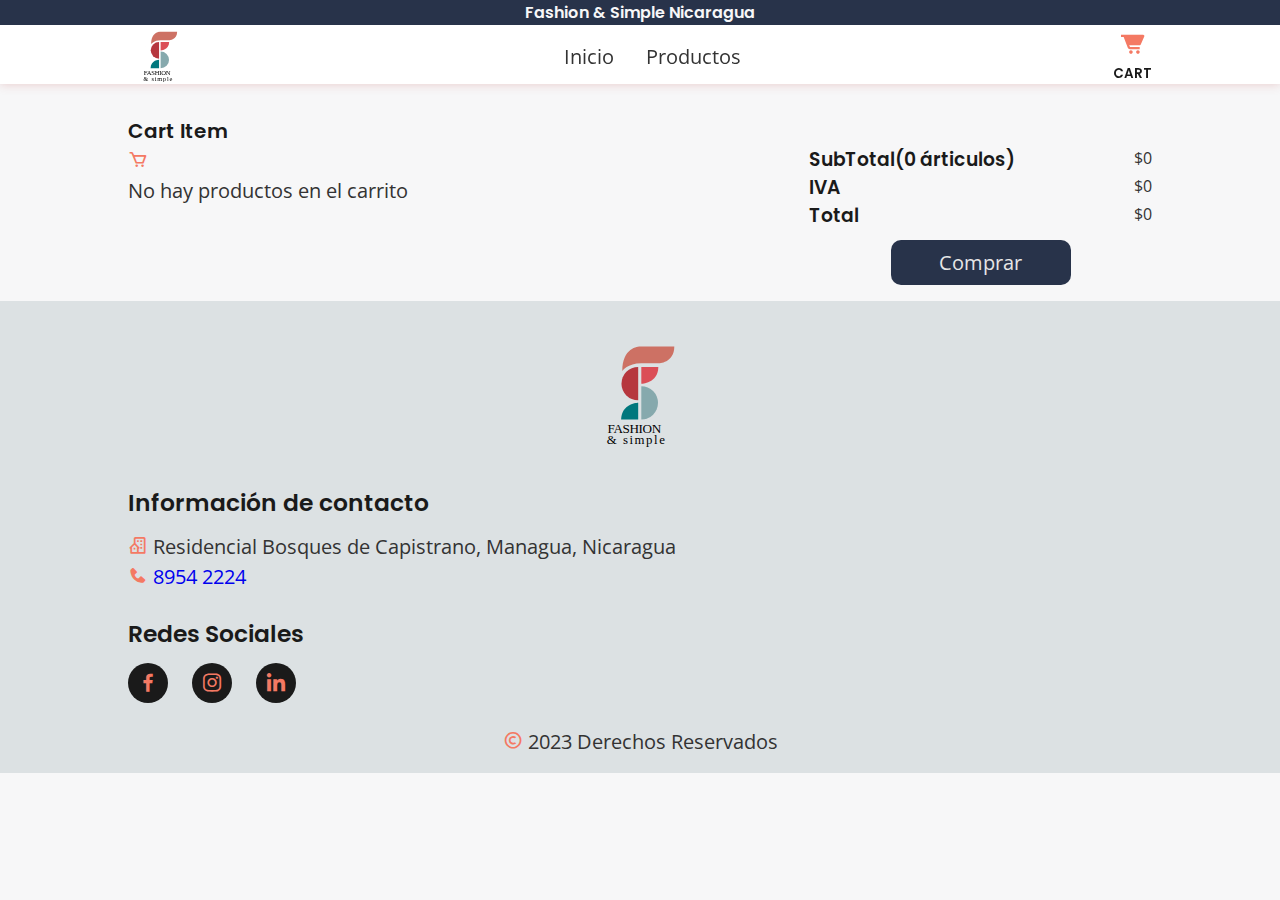
==== cart.html @ 0297e50c "version1 09-13-2023" ====
<!DOCTYPE html>
<html lang="en">
<head>
    <meta charset="UTF-8">
    <meta name="viewport" content="width=device-width, initial-scale=1.0">
    <link rel="icon" type="image/png" sizes="32x32" href="./assets/img/logo-fashion-store.png">
    <title>Fashion & Simple</title>
    <link href="https://fonts.googleapis.com/css2?family=Open+Sans:wght@300;400;600;700&family=Poppins:wght@300;400;600;700&display=swap" rel="stylesheet">
    <link href='https://unpkg.com/boxicons@2.1.4/css/boxicons.min.css' rel='stylesheet'>
    <link rel="stylesheet" href="./assets/css/style.css">
    <script type="module" src="./assets/js/cart_main.js" defer></script>
</head>

<body>
<!--Loader-->
    <div class="loader loader--hidden">
        <div class="loader__container">
            <span></span>
        </div>
        <div class="loader__img">
            <img src="./assets/img/logo-fashion-store.png" alt="Fashion & Simple">
        </div>
    </div>

    <!--Header-->
    <header class="header">
        <div class="header__title">
            <h4>Fashion & Simple Nicaragua</h4>
        </div>

        <nav class="nav container">
            <div class="nav__buttons nav_buttons1">
                <button type="button" class="nav__btn btn--menu">
                    <i class="bx bx-menu"></i>
                </button>
                <h6 class="lbl--menu">MENU</h6>
            </div>

            <div class="nav__menu">
                <button type="button" class="nav__btn btn--close">
                    <i class="bx bx-x"></i>
                </button>
                <ul class="nav__list">
                    <li class="nav__items">
                        <a href="index.html" class="nav__link">Inicio</a>
                    </li>
                    <li class="nav__items">
                        <a href="index.html" class="nav__link">Productos</a>
                    </li>
                </ul>
            </div>

            <a href="https://www.facebook.com/profile.php?id=100083059419586" class="nav__logo">
                <svg id="Capa_1" class="logo--icon" data-name="Capa 1" xmlns="http://www.w3.org/2000/svg" viewBox="0 0 1200 1200"><defs><style>.cls-1{font-size:123.55px;font-family:BigJohn, Big John;}.cls-2{letter-spacing:-0.03em;}.cls-3{letter-spacing:-0.02em;}.cls-4{fill:#b6373e;}.cls-5{font-size:120.35px;font-family:CenturyGothic, Century Gothic;letter-spacing:0.12em;}.cls-6{fill:#cd7164;}.cls-7{fill:#db4e57;}.cls-8{fill:#00777d;}.cls-9{fill:#86a9ad;}</style></defs><text class="cls-1" transform="translate(295.29 937.73)" ><tspan class="cls-2">FASHION</tspan></text><path class="cls-4" d="M326.29,404.75a17.48,17.48,0,0,0,2.78.84H328Z"/><text class="cls-5" transform="translate(287.79 1044.1)">&amp; simple</text><path class="cls-6" d="M434.14,357.08s49.67-72.47,178-72.47h162s147.42-4.5,147.42-158.67H612.1S434.29,112.43,434.14,357.08Z"/><path class="cls-7" d="M612.1,318.37v158s157.27-3.42,159.83-158Z"/><path class="cls-8" d="M582.84,811.27v-158s-157.27,3.43-159.83,158Z"/><path class="cls-4" d="M426.33,474.72A156.51,156.51,0,0,0,582.84,631.23v-313A156.51,156.51,0,0,0,426.33,474.72Z"/><path class="cls-9" d="M768.61,654.72A156.51,156.51,0,0,0,612.1,498.21v313A156.51,156.51,0,0,0,768.61,654.72Z"/></svg>
            </a>

            <div class="nav__buttons">
                <a href="#" >
                    <button type="button" class="nav__btn btn--cart">
                        <i class='bx bxs-cart-alt'></i>
                        <span class="notify">0</span>
                    </button>
                </a>
                <h6>CART</h6>
            </div>
        </nav>
    </header>

    <div class="separdor"></div>

    <!--main-->
    <main class="main">
        <section class="products section">
            <h2 class="products__title section--title">Cart Item</h2>
            <div class="cart__container container">
                <div class="article__container ">
                    <article class="article">
                        <div class="article__image ">
                            <img src="./assets/img/A14925-Bright-Navy.webp" alt="Camiseta de manga larga con estampado gráfico">
                        </div>
                        <h4 class="article__style">Style: A14925</h4>
                        <h3 class="article__title">Denim & Co. "How Timeless" Bermuda Shorts with Pockets</h3> 
                        <h3 class="article__color--size">Maple Brown / X-Small</h3> 

                        <div class="article__price">
                            <span class="cart__TotalPrice">$16.99</span>
                        </div>
                        
                        <div class="article__quantity">
                            <button type="button" class="article__quantity-btn article--minus">
                                <i class="bx bx-minus"></i>
                            </button>
                            <span class="article__quantity-text">4</span>
                            <button type="button" class="article__quantity-btn article--plus">
                                <i class="bx bx-plus"></i>
                            </button>
                        </div>
                        <button type="button" class="article__btn remove-from-cart">
                            <i class="bx bx-trash"></i> Eliminar
                        </button>
                    </article>    
                    <hr>
                    <article class="article">
                        <div class="article__image ">
                            <img src="./assets/img/A14925-Bright-Navy.webp" alt="Camiseta de manga larga con estampado gráfico">
                        </div>
                        <h4 class="article__style">Style: A14925</h4>
                        <h3 class="article__title">Denim & Co. "How Timeless" Bermuda Shorts with Pockets</h3> 
                        <h3 class="article__color--size">Maple Brown / X-Small</h3> 

                        <div class="article__price">
                            <span class="cart__TotalPrice">$16.99</span>
                        </div>
                        
                        <div class="article__quantity">
                            <button type="button" class="article__quantity-btn article--minus">
                                <i class="bx bx-minus"></i>
                            </button>
                            <span class="article__quantity-text">4</span>
                            <button type="button" class="article__quantity-btn article--plus">
                                <i class="bx bx-plus"></i>
                            </button>
                        </div>
                        <button type="button" class="article__btn remove-from-cart">
                            <i class="bx bx-trash"></i> Eliminar
                        </button>
                    </article>  
                    <hr>
                    <article class="article">
                        <div class="article__image ">
                            <img src="./assets/img/A14925-Bright-Navy.webp" alt="Camiseta de manga larga con estampado gráfico">
                        </div>
                        <h4 class="article__style">Style: A14925</h4>
                        <h3 class="article__title">Denim & Co. "How Timeless" Bermuda Shorts with Pockets</h3> 
                        <h3 class="article__color--size">Maple Brown / X-Small</h3> 

                        <div class="article__price">
                            <span class="cart__TotalPrice">$16.99</span>
                        </div>
                        
                        <div class="article__quantity">
                            <button type="button" class="article__quantity-btn article--minus">
                                <i class="bx bx-minus"></i>
                            </button>
                            <span class="article__quantity-text">4</span>
                            <button type="button" class="article__quantity-btn article--plus">
                                <i class="bx bx-plus"></i>
                            </button>
                        </div>
                        <button type="button" class="article__btn remove-from-cart">
                            <i class="bx bx-trash"></i> Eliminar
                        </button>
                    </article>  
                    <hr>
                    <article class="article">
                        <div class="article__image ">
                            <img src="./assets/img/A14925-Bright-Navy.webp" alt="Camiseta de manga larga con estampado gráfico">
                        </div>
                        <h4 class="article__style">Style: A14925</h4>
                        <h3 class="article__title">Denim & Co. "How Timeless" Bermuda Shorts with Pockets</h3> 
                        <h3 class="article__color--size">Maple Brown / X-Small</h3> 

                        <div class="article__price">
                            <span class="cart__TotalPrice">$16.99</span>
                        </div>
                        
                        <div class="article__quantity">
                            <button type="button" class="article__quantity-btn article--minus">
                                <i class="bx bx-minus"></i>
                            </button>
                            <span class="article__quantity-text">4</span>
                            <button type="button" class="article__quantity-btn article--plus">
                                <i class="bx bx-plus"></i>
                            </button>
                        </div>
                        <button type="button" class="article__btn remove-from-cart">
                            <i class="bx bx-trash"></i> Eliminar
                        </button>
                    </article>  
                    <hr>
                    <article class="article">
                        <div class="article__image ">
                            <img src="./assets/img/A14925-Bright-Navy.webp" alt="Camiseta de manga larga con estampado gráfico">
                        </div>
                        <h4 class="article__style">Style: A14925</h4>
                        <h3 class="article__title">Denim & Co. "How Timeless" Bermuda Shorts with Pockets</h3> 
                        <h3 class="article__color--size">Maple Brown / X-Small</h3> 

                        <div class="article__price">
                            <span class="cart__TotalPrice">$16.99</span>
                        </div>
                        
                        <div class="article__quantity">
                            <button type="button" class="article__quantity-btn article--minus">
                                <i class="bx bx-minus"></i>
                            </button>
                            <span class="article__quantity-text">4</span>
                            <button type="button" class="article__quantity-btn article--plus">
                                <i class="bx bx-plus"></i>
                            </button>
                        </div>
                        <button type="button" class="article__btn remove-from-cart">
                            <i class="bx bx-trash"></i> Eliminar
                        </button>
                    </article>  
                    <hr>
                    <article class="article">
                        <div class="article__image ">
                            <img src="./assets/img/A14925-Bright-Navy.webp" alt="Camiseta de manga larga con estampado gráfico">
                        </div>
                        <h4 class="article__style">Style: A14925</h4>
                        <h3 class="article__title">Denim & Co. "How Timeless" Bermuda Shorts with Pockets</h3> 
                        <h3 class="article__color--size">Maple Brown / X-Small</h3> 

                        <div class="article__price">
                            <span class="cart__TotalPrice">$16.99</span>
                        </div>
                        
                        <div class="article__quantity">
                            <button type="button" class="article__quantity-btn article--minus">
                                <i class="bx bx-minus"></i>
                            </button>
                            <span class="article__quantity-text">4</span>
                            <button type="button" class="article__quantity-btn article--plus">
                                <i class="bx bx-plus"></i>
                            </button>
                        </div>
                        <button type="button" class="article__btn remove-from-cart">
                            <i class="bx bx-trash"></i> Eliminar
                        </button>
                    </article>  
                    <hr>
                    <article class="article">
                        <div class="article__image ">
                            <img src="./assets/img/A14925-Bright-Navy.webp" alt="Camiseta de manga larga con estampado gráfico">
                        </div>
                        <h4 class="article__style">Style: A14925</h4>
                        <h3 class="article__title">Denim & Co. "How Timeless" Bermuda Shorts with Pockets</h3> 
                        <h3 class="article__color--size">Maple Brown / X-Small</h3> 

                        <div class="article__price">
                            <span class="cart__TotalPrice">$16.99</span>
                        </div>
                        
                        <div class="article__quantity">
                            <button type="button" class="article__quantity-btn article--minus">
                                <i class="bx bx-minus"></i>
                            </button>
                            <span class="article__quantity-text">4</span>
                            <button type="button" class="article__quantity-btn article--plus">
                                <i class="bx bx-plus"></i>
                            </button>
                        </div>
                        <button type="button" class="article__btn remove-from-cart">
                            <i class="bx bx-trash"></i> Eliminar
                        </button>
                    </article>  
                    <hr>
                </div>

                <div class="cart__total">
                    <section>
                    <div class="cart__subTotal">
                        <h3>SubTotal(<span></span>) </h3>
                        <span></span>
                    </div>
                    <div class="cart__iva">
                        <h3 >IVA</h3> 
                        <span></span>
                    </div>
                    <div class="cart__granTotal">
                        <h3 >Total</h3>
                        <span></span>
                    </div>
                
                    <div class='btn-container'>
                        <button type="button" class="product__btn btn--checkout" data-id="2">
                            <span>Comprar</span>
                        </button>
                    </div> 
                </section>
                </div>  
            </div>
        </section>
    </main>

    <!--footer-->
    <footer class="footer section">
        <div class="footer__container container">
            <div class="footer__logo">
                <a href="https://www.facebook.com/profile.php?id=100083059419586" class="footer__logo">
                    <svg id="Capa_1" class="footer--icon" data-name="Capa 1" xmlns="http://www.w3.org/2000/svg" viewBox="0 0 1200 1200"><defs><style>.cls-1{font-size:123.55px;font-family:BigJohn, Big John;}.cls-2{letter-spacing:-0.03em;}.cls-3{letter-spacing:-0.02em;}.cls-4{fill:#b6373e;}.cls-5{font-size:120.35px;font-family:CenturyGothic, Century Gothic;letter-spacing:0.12em;}.cls-6{fill:#cd7164;}.cls-7{fill:#db4e57;}.cls-8{fill:#00777d;}.cls-9{fill:#86a9ad;}</style></defs><text class="cls-1" transform="translate(295.29 937.73)"><tspan class="cls-2">FASHION</tspan></text><path class="cls-4" d="M326.29,404.75a17.48,17.48,0,0,0,2.78.84H328Z"/><text class="cls-5" transform="translate(287.79 1044.1)">&amp; simple</text><path class="cls-6" d="M434.14,357.08s49.67-72.47,178-72.47h162s147.42-4.5,147.42-158.67H612.1S434.29,112.43,434.14,357.08Z"/><path class="cls-7" d="M612.1,318.37v158s157.27-3.42,159.83-158Z"/><path class="cls-8" d="M582.84,811.27v-158s-157.27,3.43-159.83,158Z"/><path class="cls-4" d="M426.33,474.72A156.51,156.51,0,0,0,582.84,631.23v-313A156.51,156.51,0,0,0,426.33,474.72Z"/><path class="cls-9" d="M768.61,654.72A156.51,156.51,0,0,0,612.1,498.21v313A156.51,156.51,0,0,0,768.61,654.72Z"/></svg>
                </a>    
            </div>  

            <div class="footer__top">
                <div class="footer__left">
                    <h3 class="footer__title">Información de contacto</h3>
                    <div class="footer__info">
                        <i class='bx bx-building-house' ></i>
                        <p class="footer__text">Residencial Bosques de Capistrano, Managua, Nicaragua</p>
                    </div>

                    <div class="footer__info">
                        <i class='bx bxs-phone'></i>
                        <a href="tel:8954 2224">8954 2224</a>
                    </div>

                </div>
                <div class="footer__right">
                    <h3 class="footer__title">Redes Sociales</h3>
                    <ul class="footer__social">
                        <li class="footer__item">
                            <a href="https://www.facebook.com/profile.php?id=100083059419586" class="footer__link">
                                <i class='bx bxl-facebook' ></i>
                            </a>
                        </li>
                        <li class="footer__item">
                            <a href="https://www.instagram.com/fashionsimple.ni/" class="footer__link">
                                <i class="bx bxl-instagram"></i>
                            </a>
                        </li>
                        <li class="footer__item">
                            <a href="https://www.linkedin.com/in/yurik-rivera-zeled%C3%B3n-066726237/" class="footer__link">
                                <i class="bx bxl-linkedin"></i>
                            </a>
                        </li>
                    </ul>
                </div>
            </div>
            
            <div class="footer__bottom">
                <i class='bx bx-copyright'></i>
                <p class="footer__text">2023 Derechos Reservados</p>
            </div>
        </div>
    </footer>

    <section class="modal">
        <div class="modal__container">
            <h3 class="modal__title">Inventario límitado.</h3>
            <hr>

            <h3 class="modal__message"></h3>
            <button type="button" class="modal--btn--accept">
                Continuar
            </button>
            
        </div>
    </section>
</body>
</html>
---- assets/css/style.css ----
:root{
    --header-height: 85px;
    --header-title: 25px;

    --primary-color: hsl(354, 78%, 68%);
    --body-color: hsl(206, 4%, 97%);
    --text-color: hsl(0, 0%, 20%);
    --title-color: hsl(0, 0%, 10%);
    --bg-color: hsl(0, 0%, 100%);
    --card-color: hsl(0, 0%, 90%);
    --secundary-color: rgb(40, 51, 74);
    --footer-color:#dce1e3;
    --error-bg-color: #f9d2d5;
    --error-font-color:#e11c2c;
    --articule-quantity-color:#ddd;

    --modal-bg-color: #111111bd;

    --icon-color:#F47963;
    --container-border-color:#28334a;

    --logo-color-red:  #b6373e;
    --logo-color-turquesa: #00777d;

    --price-color-red: #da291c;

    --body-font: 'Open Sans', sans-serif;
    --title-font: 'Poppins', sans-serif;

    --big-font: 2rem;
    --medium-font: 1.5rem;
    --normal-font: 1rem;
    --small-font: .8rem;
    --tiny-font: .75rem;
    --mini-font: .4rem;

    --font-bold: 700;
    --font-medium: 600;
    --font-normal: 400;
    --font-tiny: 300;

    --sp-0-5: .5rem;
    --sp-0-75: .75rem;
    --sp-1: 1rem;
    --sp-1-5: 1.5rem;
    --sp-2: 2rem;
    --sp-2-5: 2.5rem;
    --sp-3: 3rem;

    --z-fixed: 100;
    --z-modal: 200;
}

@media (min-width: 992px){
   :root{
        --big-font: 2.5rem;
        --medium-font: 2rem;
        --normal-font: 1.25rem;
        --small-font: 1rem;
        --tiny-font: .8rem;
        --mini-font: .45rem;
   } 
}

html, 
body {
    height: 100%;
}

html{
    font-size: 16px;
    line-height: 1.5;
    scroll-behavior: smooth;
    box-sizing: border-box;
}

*,
*::before,
*::after{
    box-sizing: inherit;
    margin: 0;
    padding: 0;
}

button,
input,
textarea{
    font-family: var(--body-font);
    font-size: var(--normal-font);
}

body{
    font-family: var(--body-font);
    font-size: var(--normal-font);
    font-weight: var(--font-normal);
    color: var(--text-color);
    background-color: var(--body-color);
}

a{
    text-decoration: none;
}

h1,
h2,
h3,
h4,
h5,
h6{
    font-family: var(--title-font);
    font-weight: var(--font-medium);
    color: var(--title-color); 
}

ul,
ol{
    list-style: none;
}

img{
    max-width: 100%;
    height: auto;
}

button{
    border: none;
    outline: none;
    background-color: transparent;
    user-select: none;
    cursor: pointer;
}


.loader{
    position: fixed;
    top: 0;
    left: 0;
    width: 100%;
    height: 100%;
    background-color: var(--bg-color);
    z-index: var(--z-modal);
    display: flex;
    justify-content: center;
    align-items: center;
}


.loader--hidden{
    opacity: 0;
    visibility: hidden;
    transition: all .5s ease-in-out;
}

.loader__img{
    position: fixed;
    display: flex;
    justify-content: center;
    align-items: center;
    height: 77px;
    width: 77px;
    max-width: 75px;
    max-height: 75px;
    border-radius: 50%;
    overflow: hidden;
}

.loader__img img{
    object-fit: cover;
    object-position: center;
    transition: transform .3s ease-in-out, rotate .3s ease-in-out;
}


.loader__container span{
    display: inline-block;
    width: 100px;
    height: 100px; 
    max-width: 100px;
    max-height: 100px;
    color: var(--secundary-color);
    border: .5em solid transparent;
    border-top-color: var(--logo-color-red);
    border-radius: 50%;
    animation: 1s loader-ani linear infinite;
    position: relative;
    &::before{
        content: '';
        display: block;
        width: 100px;
        height: 100px;     
        max-width: 100px;
        max-height: 100px;
        position: absolute;
        top: -0.5em;
        left: -0.5em;
        border: 0.5em solid var(--logo-color-turquesa);
        border-radius: 50%;
        opacity: .3;
    }
}

i{
    color: var(--icon-color);
}

@keyframes loader-ani {
    0% {
      transform: rotate(0deg);
    }
    100% {
      transform: rotate(360deg);
    }
}

.section {
    padding: var(--sp-2) 0 var(--sp-1);
}

.section--title, .container{
    max-width: 1024px;
    margin: 0 1rem;
} 

.header{
    position: fixed;
    top: 0;
    left: 0;
    width: 100%;
    height: var(--header-height);
    background-color: var(--bg-color);
    z-index: var(--z-fixed);
    box-shadow: 0 0 10px hsla(0, 49%, 49%, 0.25);    
}

.header__title{
    background-color: var(--secundary-color);
    height: var(--header-title);
    display: flex;
    justify-content: center;
    align-items: center;
}

.header__title h4{
    color: var(--body-color);
    font-size: var(--small-font);
}

.nav{
    display: flex;
    justify-content: space-between;
    align-items: center;
}

.nav__logo{
    display: flex;
    align-items: center;
}

.logo--icon{
    width: 4rem;
    height: 4rem;
    color: var(--primary-color);
}

@media (max-width:768px){
    .nav__menu{
        position: fixed;
        top: var(--header-height);
        left: -100%;
        width: 100%;
        height: calc(max-content - var(--header-height));
        padding: var(--sp-3) 0 var(--sp-2);
        background-color: var(--bg-color);
        z-index: var(--z-fixed);
        transition: left 0.5s ease-in-out;
    }
}

.nav__menu .btn--close{
    position: absolute;
    top: var(--sp-0-75);
    right: var(--sp-0-75);
    width: var(--sp-2);
    height: var(--sp-2);
    font-size: var(--medium-font);
    z-index: var(--z-fixed);
    display: flex;
    justify-content: center;
    align-items: center;
}

.nav__link{
    display: flex;
    align-items: center;
    padding: var(--sp-0-75) var(--sp-1);
    color: var(--text-color);
    transition: color 0.3s ease-in-out
}

.nav__link:hover{
    color: var(--primary-color);
}

.nav__buttons{
    display: flex;
    flex-direction: column;
    align-items: center;
}

.nav__btn i{
    font-size: 1.75rem;
}

.btn--cart{
    position: relative;
}

.notify{
    position: absolute;
    top: -2px;
    right: -6px;
    width: 20px;
    height: 20px;
    background-color: var(--primary-color);
    border: 1px solid var(--secundary-color);
    font-size: var(--tiny-font);
    display: flex;
    justify-content: center;
    align-items: center;
    border-radius: 50%;
    opacity: 0;
    visibility: hidden;
    transition: opacity 0.3s ease-in-out, visibility 0.3s ease-in-out;
}

.show--notify{
    opacity: 1;
    visibility: visible;
}

/*Show Menu*/
.show--menu{
    left: 0;
}


/*Product*/
.products__container{
    display: grid;
    grid-template-columns: repeat(auto-fit, minmax(250px, 1fr));
    gap: var(--sp-2);

}

.products__title{
    margin-bottom: var(--sp-0-5);
    font-size: var(--normal-font);
}

.product{
    display: flex;
    flex-direction: column;
    overflow: hidden;
    border-radius: 10px;
    box-shadow: rgba(0, 0, 0, 0.35) 0px 5px 10px;
}

.product .product__content{
    flex-grow: 1;
}

.product:hover{
    cursor: pointer;
    box-shadow: rgba(244, 121, 99, 0.35) 0px 5px 10px;
}

.product__image{
    padding: var(--sp-1);
    /*background-color: var(--card-color);*/
}

.product__image img{
    transition: transform 0.3s ease-in-out;
}

/*.product:hover img{
    transform: translateY(-10px);
}*/

.product__image img:hover{
    transform:scale(1.3);
         
    /*border-radius:50%;
    box-shadow: 0px 0px 15px 15px #ec731e;
    transform: rotate(360deg);*/     
}

.product__content{
    position: relative;
    display: grid;
    grid-template-rows: repeat(2, 1fr);
    align-items: center;
    background-color: var(--bg-color);
    padding: var(--sp-1-5);
    min-height: 109px;
}

.product__price{
    display: flex;
    gap: 5px;
}

.product__actualPrice{
    /*grid-column: span 1;*/
    color: var(--price-color-red);
    font-size: var(--medium-font);
}

.product__originalPrice{
    /*grid-column: span 2;*/
    font-size: var(--normal-font);
    text-decoration:line-through;
}

.product__title{
    /*grid-column: span 3;*/
    font-size: var(--normal-font);
}

/*Product Detail*/

fieldset{
    border: 1px solid transparent;
}

.err{
    background-color: var(--error-bg-color);
    color: var(--error-font-color);
    margin-bottom: 5px;
    height: 30px;
    justify-content: center;
}
.error--hidden{
    display: none;
    opacity: 0;
    visibility: hidden;
    transition: all .5s ease-in-out;
}

.product__detail{
    display: grid;
    grid-template-columns: 65% 35%;
    grid-template-rows: repeat(5, auto);
}

.product__detail--style{
    grid-column: span 2;
    font-size: var(--small-font);
    font-weight: var(--font-bold);
}

.product__detail--style span{
    font-size: var(--tiny-font);
}

.product__detail--title{
    grid-column: span 2;
    font-size: var(--small-font); 
}

.product__detail--price{
    grid-column: span 2;
    font-size: var(--medium-font);
}

.product__detail--image--container{
    grid-column: span 2;
    display: flex;
    justify-content: center;
}

.product__detail--image{
    overflow: hidden;
    max-width: 534px;
    max-height: 471px;
    box-shadow: rgba(0, 0, 0, 0.35) 0px 5px 10px;
}

.product__detail--image img {
    width: 100%;
    height: 100%;
    object-position: center;
}

.product__detail--info{
    grid-column: span 2;
    margin-top: 20px;
}

@media (min-width: 768px){
    .product__detail{
        gap: 5px 20px;
        grid-template-rows: 24px 24px 30px auto;
    }
    .product__detail--image--container{
        grid-row: 3 / span 2;
        grid-column: 1 ;
    }

    .product__detail--price{
        grid-row: 3;
        grid-column: 2 ;
    }
    
    .product__detail--info{
        grid-row: 4;
        grid-column: 2 ;
        margin-top: 0;
        display: grid;
        grid-template-rows: repeat(2, auto);
        align-items: center;
    } 
}

.color-container{
    display: inline-block;
    border: 2px solid var(--container-border-color);
    overflow: hidden;
    position: relative;
    padding: 3px;
    border-radius: 10px;
    min-width: 52px;
    min-height: 52px;
    line-height: 12px;
    margin: 0 5px 5px 0; 
}

.color{
    width: 44px;
    height: 44px;
    margin: auto;
    border-radius: 5px;
    border: 1px solid var(--body-color);
    padding: 0;
   
}

.color:hover{
    cursor: pointer;
}

.color-container:has(>.color[data-status='selected']){
    border: 3px solid #d34422;
    padding: 0
}

.color-container:has(>.color[data-act='N']){
    opacity: 0.3;
    border: 2px solid #28334a!important;
}

.color[data-act='N']::before {
    content: "";
    opacity: 0.5;
    background: linear-gradient(to bottom left,rgba(0,0,0,0) 47%,#fff 49%,#28334a 50%,rgba(0,0,0,0) 52%,rgba(0,0,0,0) 100%);
    width: 52px;
    height: 52px;
    position: absolute;
    margin-left: -4px;
    margin-top: -4px;
}

.size-container{
    display: inline-block;
    border: 2px solid var(--container-border-color);
    overflow: hidden;
    position: relative;
    padding: 3px;
    border-radius: 10px;
    min-width: 52px;
    min-height: 52px;
    line-height: 12px;
    margin: 0 5px 5px 0; 
}

.size{
    width: 44px;
    height: 44px;
    border: 1px solid transparent;
    padding: 0;
    display: flex;
    align-items: center;
    justify-items: center;
    place-content: center;
    font-size: var(--small-font);
    font-weight: var(--font-bold);
}

.size:hover{
    cursor: pointer;
}

.size-container:has(>.size[data-status='selected']){
    border: 3px solid #d34422;
    padding: 0;
    background-color: #28334a;
    color: white;
}

.size-container:has(>.size[data-act='N']){
    opacity: 0.3;
    background: linear-gradient(to bottom left,rgba(0,0,0,0) 47%,#fff 49%,#28334a 50%,rgba(0,0,0,0) 52%,rgba(0,0,0,0) 100%);
    color: black;
    border: 2px solid #28334a!important;
}

.product__detail--label-size span, .product__detail--label-color span{
    font-size: var(--small-font);
}

.product__detail--label-color, .product__detail--label-size {
    font-size: var(--midium-font);
    font-weight: var(--font-medium);
}

.btn-container{
    display: flex;
    margin-top: 10px;
    justify-content: center;
    align-items: center;
    overflow: hidden;
}

.btn-container .product__btn{
    background-color: var(--container-border-color);
    color: var(--card-color);
    width: 180px;
    height: 45px;
    border-radius: 10px;
    transition: background-color 0.3s ease-in-out, color 0.3s ease-in-out;

    /*position: absolute;
    top: -25px;
    right: var(--sp-1-5);
    width: 45px;
    height: 45px;
    
    box-shadow: 0 0 10px rgba(0, 0, 0, 0.1);
    border-radius: 50%;
    transform: translateY(-50%);
    display: flex;
    justify-content: center;
    align-items: center;
    font-size: 1.5rem;
    */
}

.btn-container .product__btn i{
    color: var(--card-color);
}

.btn-container .product__btn:hover{
    background-color: var(--primary-color);
    color: var(--container-border-color);

    &.product__btn i{
        color: var(--container-border-color);
    }
}


/*cart*/
.cart__container{
    display: grid;
    grid-template-columns: minmax(250px, 1fr);
    grid-template-rows: auto auto;
    gap: var(--sp-0-5);
}


.article{
    display: grid;
    grid-template-columns: 0.5fr 1fr;
    grid-template-rows: repeat(5, auto);
    column-gap: var(--sp-2-5);
    margin-top: var(--sp-1-5);
    margin-bottom: var(--sp-1-5);
}

.article .article__image{
    grid-column: 1;
    grid-row: 1 / span 4;
}

.article .article__style{
    grid-column: 2;
    grid-row: 1 ;
    font-size: var(--small-font);
}

.article .article__title{
    grid-column: 2;
    grid-row: 2 ;
    font-size: var(--tiny-font);
}

.article .article__color--size{
    grid-column: 2;
    grid-row: 3 ;
    font-size: var(--tiny-font);

}

.article .article__price{
    grid-column: 2;
    grid-row: 4 ;
    text-align: end;
}


.article .article__quantity{
    display: grid;
    grid-template-columns: repeat(6,1fr);
    margin-top: 5px;
    margin-bottom: 5px;
    grid-column: 1;
    grid-row: 5 ;
}

.article .article__btn{
    grid-column: 2;
    grid-row: 5 ;
}

.article .article__quantity .article--minus{
    grid-column: 2;
    text-align: center;
    border: 1px solid var(--articule-quantity-color);
}

.article .article__quantity .article__quantity-text{
    grid-column: 3 / span 2;
    text-align: center;
    border-bottom: 1px solid var(--articule-quantity-color);
    border-top: 1px solid var(--articule-quantity-color);
    display: flex;
    justify-content: center;
    align-items: center;
}

.article .article__quantity .article--plus{
    grid-column: 5;
    text-align: center;
    border: 1px solid var(--articule-quantity-color);
}

.remove-from-cart{
    grid-column: 2;
    grid-row: 5 ;
    border: 1px solid;
    color: var(--secundary-color);
    width: 130px;
    height: 35px;
    border-radius: 10px;
    display: flex;
    justify-content: center;
    align-items: center;
    font-size: var(--small-font);
    margin: 5px auto;
}

.remove-from-cart:hover{
    background-color: var(--primary-color);
    color: var(--container-border-color);

    &.remove-from-cart i{
        color: var(--container-border-color);
    }
}

.article__quantity-btn:hover{
    background-color: var(--primary-color);
    
    &.article__quantity-btn i{
        color: var(--container-border-color);
    }
}

@media (min-width: 768px){
    .cart__container{
        grid-template-columns: 2fr 0.25fr 1.25fr;
        grid-template-rows: 1fr;
        gap: var(--sp-2);
    }
    
    .article__container{
        grid-column: 1;
    }

    .cart__total{
        grid-column: 3;
    }

    .cart__total section{
        position: sticky;
        top: 100px;
    }
}

.cart__total {
    font-size: var(--small-font);
}

.cart__subTotal,
.cart__iva,
.cart__granTotal {
    display: flex;
    flex-direction: row;
    justify-content: space-between;
}

/*Footer*/
.footer{
    background-color: var(--footer-color);
}

.footer__container, .footer__top{
    display: grid;
    row-gap: var(--sp-1-5);
}

.footer__title{
    margin-bottom: var(--sp-0-75);
}

.footer__social{
    display: flex;
    align-items: center;
    gap: var(--sp-1-5);
}

.footer__info>*{
    display: inline-block;
}
.footer__link{
    display: flex;
    justify-content: center;
    align-items: center;
    width: var(--sp-2-5);
    height: var(--sp-2-5);
    background-color: var(--title-color);
    color: var(--bg-color);
    border-radius: 50%;
    font-size: var(--sp-1-5);
    transition: background-color 0.3s ease-in-out;
}

.footer__link:hover{
    color: var(--title-color);
    background-color: var(--primary-color);
}

.footer__bottom{
    text-align: center;
}

.footer__bottom>*{
    display: inline-block;
}


.footer__logo{
    display: flex;
    justify-content: center;
    align-items: center;
}

.footer--icon{
    width: 8rem;
    height: 8rem;
    color: var(--primary-color);
}

.separdor{
    height: calc(var(--header-height) - 20px);
}


@media (min-width: 768px){
    :root{
        --header-height: 84px;
    }

    .separdor{
        height: 0;
    }

    .header{
        top: 0;
        bottom: unset;
    }

    .nav__list{
        display: flex;
        align-items: center;
    }

    .nav__menu 
    .btn--close,
    .nav_buttons1 {
        display: none;
    }

    .nav__logo{
        order: -1;
    }

    .nav{
        justify-content: space-between;
    }
    .main{
        padding-top: var(--header-height);
    }

    .product__title{
        font-size: var(--small-font);
    }

    .product__actualPrice{
        font-size: var(--normal-font);
    }
    
    .product__originalPrice{
        font-size: var(--small-font);
    }

    /*.cart{
        top: var(--header-height);
    }*/
}

@media (min-width: 1024px){
    .section--title, .container{
        margin: 0 auto;
    } 
}


/*modal*/

.modal{
    position: fixed;
    top: 0;
    bottom: 0;
    left: 0;
    right: 0;
    background-color: var(--modal-bg-color);
    display: flex;
    z-index: var(--z-modal);
    opacity: 0;
    visibility: hidden;
    transition: opacity 0.3s ease-in-out, visibility 0.3s ease-in-out;
}

.modal__container{
    margin: auto;
    width: 90%;
    max-width: 900px;
    max-height: 90%;
    background-color: var(--bg-color);
    border-radius: 10px;
    padding: var(--sp-0-5) var(--sp-1-5) var(--sp-2) var(--sp-1-5) ;
}

.modal__container .modal__message{
    margin-top: var(--sp-0-5);
    margin-bottom: var(--sp-1);
}

.modal__title{
    font-size: var(--small-font);
}

.modal__message{
    font-size: var(--normal-font);
}

.modal--btn--accept{
    background-color: var(--container-border-color);
    color: var(--card-color);
    width: 140px;
    height: 35px;
    border-radius: 10px;
    transition: background-color 0.3s ease-in-out, color 0.3s ease-in-out
}

.modal--btn--accept:hover{
    background-color: var(--primary-color);
    color: var(--container-border-color);
}

.modal--show{
    opacity: 1;
    visibility: visible;
    transition: all .5s ease-in-out;
}
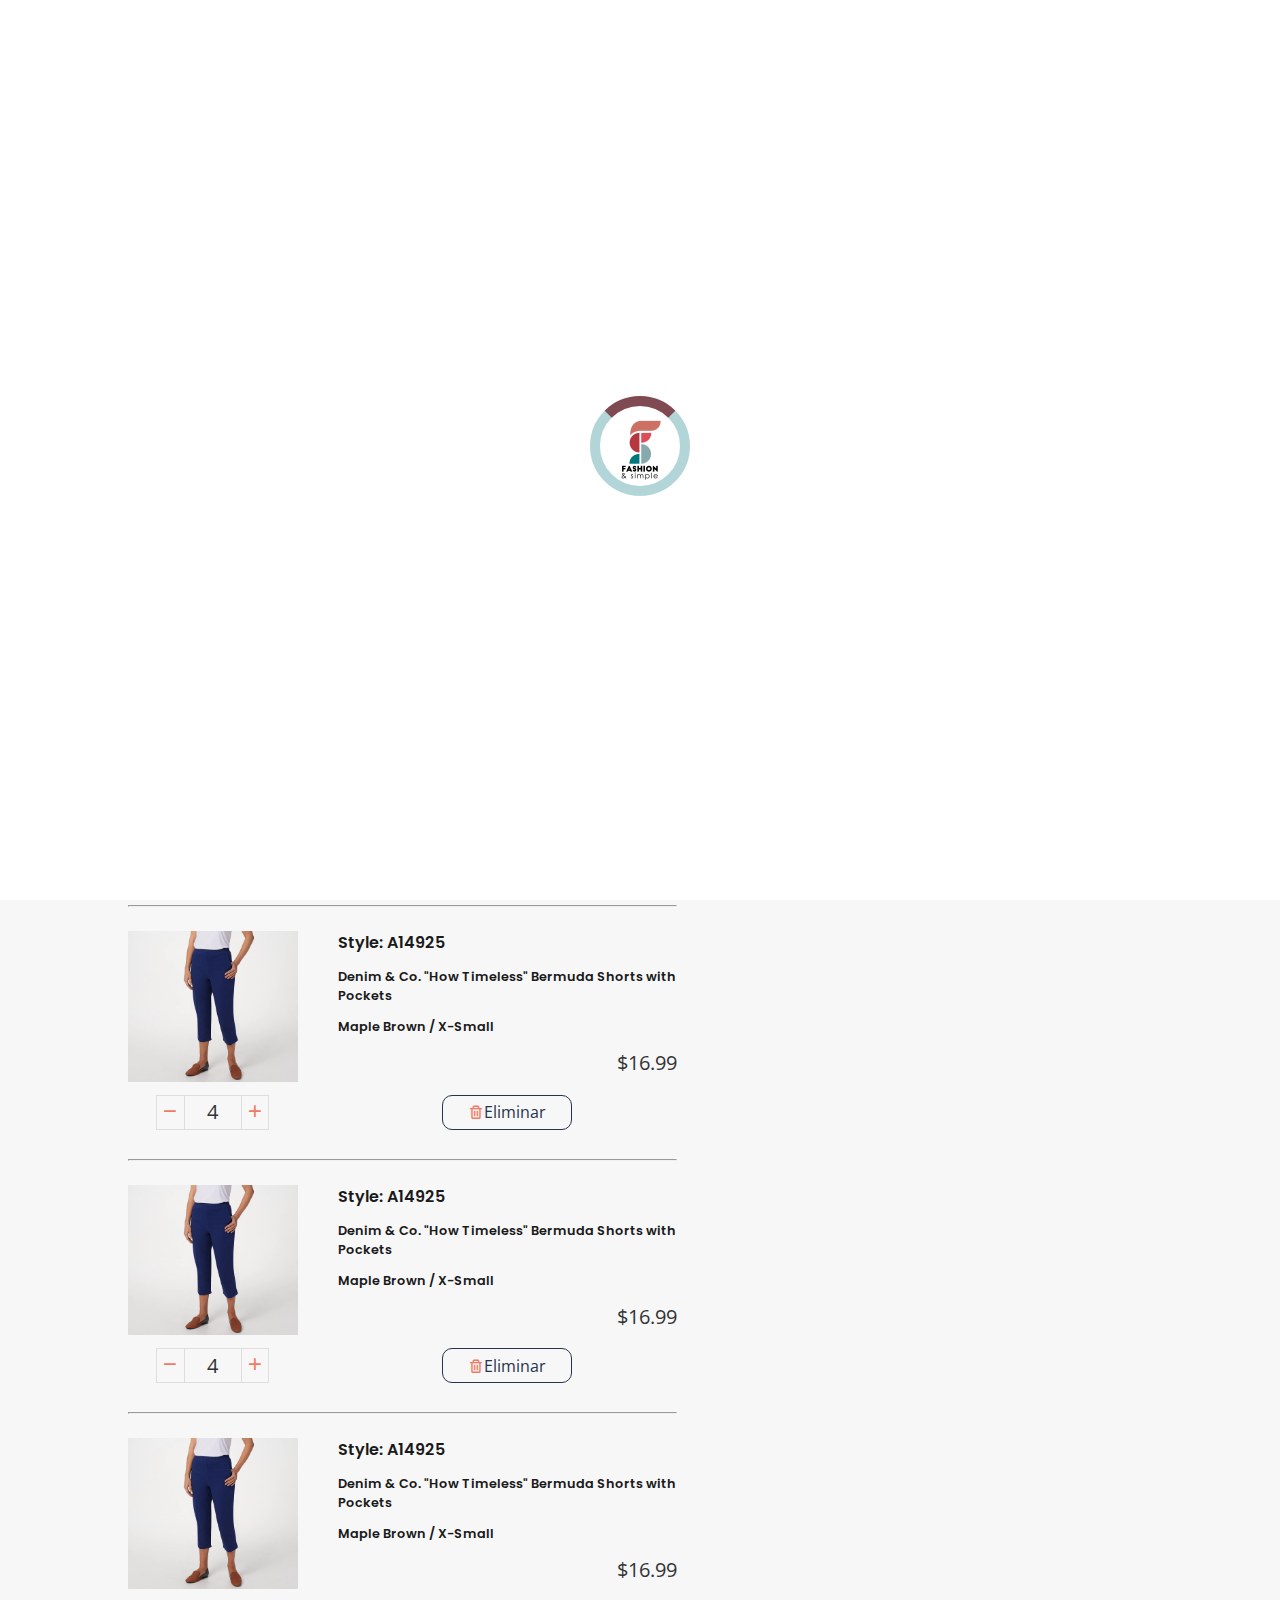
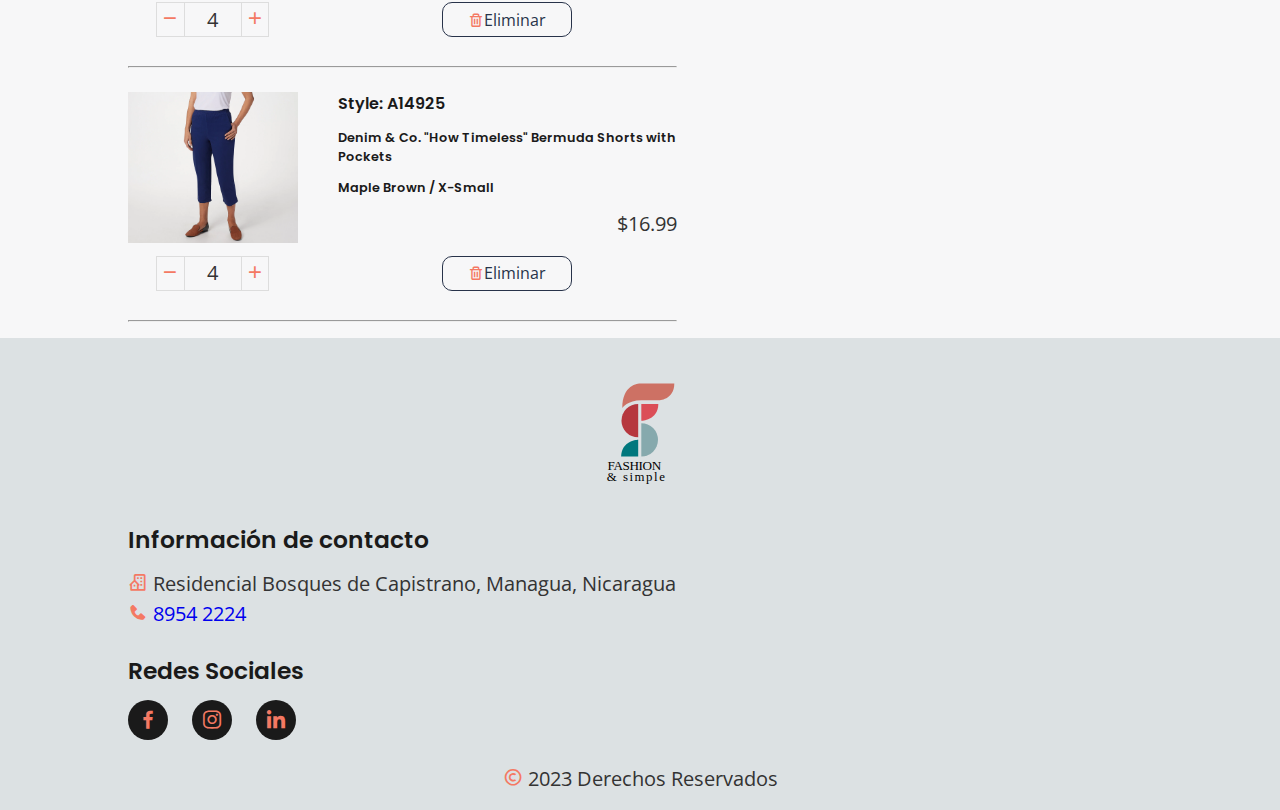
==== commit 5ad4d215: "test2 en loader  09-13-2023" ====
--- a/cart.html
+++ b/cart.html
@@ -13,7 +13,7 @@
 
 <body>
 <!--Loader-->
-    <div class="loader loader--hidden">
+    <div class="loader ">
         <div class="loader__container">
             <span></span>
         </div>
